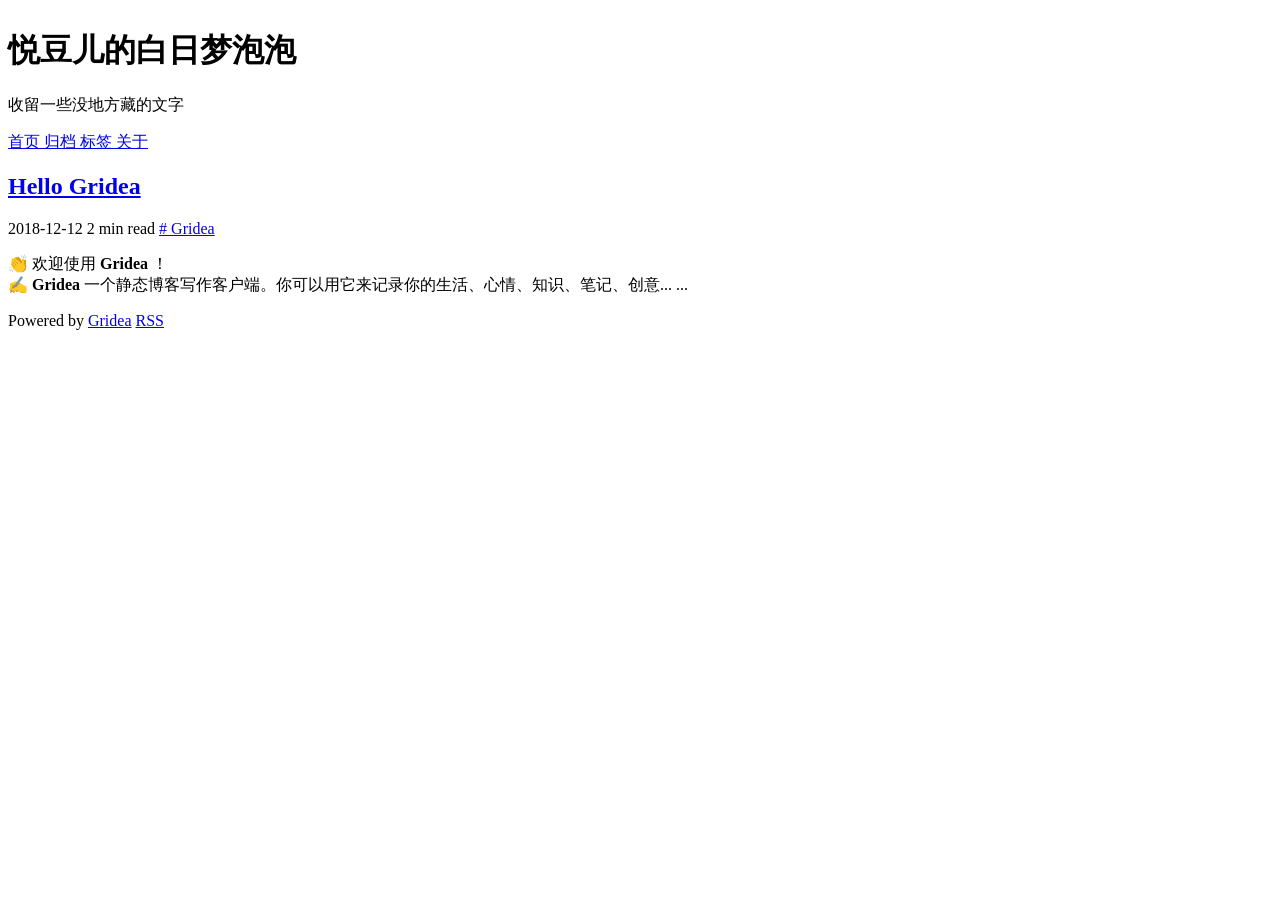
==== index.html @ af533e38 "update from gridea: 2023-02-16 19:53:11" ====
<html>
  <head>
    <meta charset="utf-8" />
<meta name="viewport" content="width=device-width, initial-scale=1" />
<title>悦豆儿的白日梦泡泡</title>
<link rel="shortcut icon" href="https://yuedoer.github.io.git/favicon.ico?v=1676548386879">
<link href="https://cdn.jsdelivr.net/npm/remixicon@2.3.0/fonts/remixicon.css" rel="stylesheet">
<link rel="stylesheet" href="https://yuedoer.github.io.git/styles/main.css">
<link rel="alternate" type="application/atom+xml" title="悦豆儿的白日梦泡泡 - Atom Feed" href="https://yuedoer.github.io.git/atom.xml">
<link rel="stylesheet" href="https://fonts.googleapis.com/css?family=Droid+Serif:400,700">



    <meta name="description" content="收留一些没地方藏的文字" />
  </head>
  <body>
    <div class="main">
      <div class="main-content">
        <div class="site-header">
  <a href="https://yuedoer.github.io.git">
  <img class="avatar" src="https://yuedoer.github.io.git/images/avatar.png?v=1676548386879" alt="">
  </a>
  <h1 class="site-title">
    悦豆儿的白日梦泡泡
  </h1>
  <p class="site-description">
    收留一些没地方藏的文字
  </p>
  <div class="menu-container">
    
      
        <a href="/" class="menu">
          首页
        </a>
      
    
      
        <a href="/archives" class="menu">
          归档
        </a>
      
    
      
        <a href="/tags" class="menu">
          标签
        </a>
      
    
      
        <a href="/post/about" class="menu">
          关于
        </a>
      
    
  </div>
  <div class="social-container">
    
      
    
      
    
      
    
      
    
      
    
  </div>
</div>

    
        <div class="post-container">
  
    <article class="post">
      <a href="https://yuedoer.github.io.git/post/hello-gridea/">
        <h2 class="post-title">Hello Gridea</h2>
      </a>
      <div class="post-info">
        <span>
          2018-12-12
        </span>
        <span>
          2 min read
        </span>
        
          <a href="https://yuedoer.github.io.git/tag/gxE8vp8jh/" class="post-tag">
            # Gridea
          </a>
        
      </div>
      
        <a href="https://yuedoer.github.io.git/post/hello-gridea/" class="post-feature-image" style="background-image: url('https://yuedoer.github.io.git/post-images/hello-gridea.png')">
        </a>
      
      <div class="post-abstract">
        <p>👏  欢迎使用 <strong>Gridea</strong> ！<br>
✍️  <strong>Gridea</strong> 一个静态博客写作客户端。你可以用它来记录你的生活、心情、知识、笔记、创意... ...</p>

      </div>
    </article>
  
</div>

    
        <div class="pagination-container">
  
  
</div>

    
        <div class="site-footer">
  Powered by <a href="https://github.com/getgridea/gridea" target="_blank">Gridea</a>
  <a class="rss" href="https://yuedoer.github.io.git/atom.xml" target="_blank">
    <i class="ri-rss-line"></i> RSS
  </a>
</div>

      </div>
    </div>
  </body>
</html>
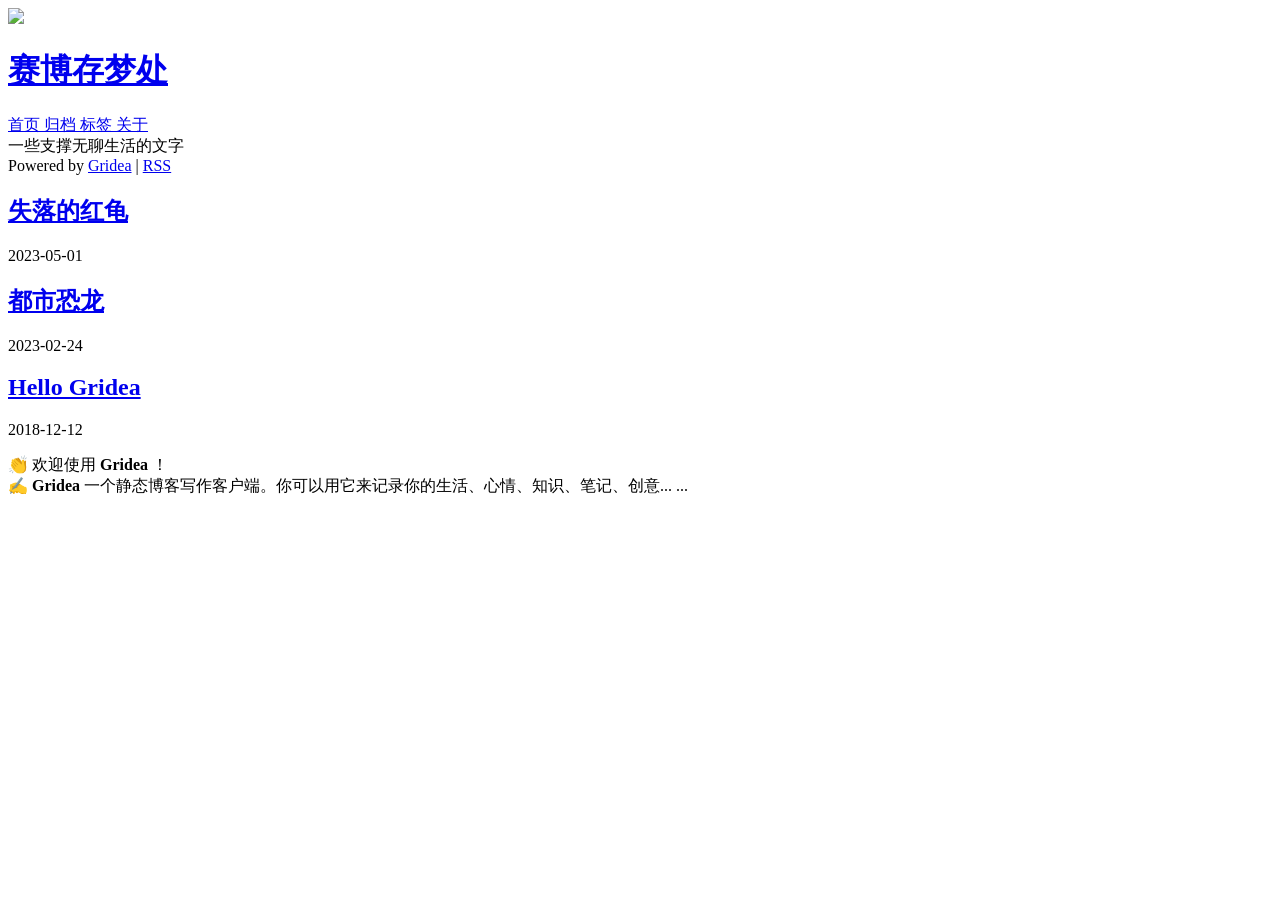
==== commit 01d54247: "update from gridea: 2023-12-09 11:04:58" ====
--- a/index.html
+++ b/index.html
@@ -1,121 +1,175 @@
+<!DOCTYPE html>
 <html>
   <head>
-    <meta charset="utf-8" />
-<meta name="viewport" content="width=device-width, initial-scale=1" />
-<title>悦豆儿的白日梦泡泡</title>
-<link rel="shortcut icon" href="https://yuedoer.github.io.git/favicon.ico?v=1676548386879">
-<link href="https://cdn.jsdelivr.net/npm/remixicon@2.3.0/fonts/remixicon.css" rel="stylesheet">
-<link rel="stylesheet" href="https://yuedoer.github.io.git/styles/main.css">
-<link rel="alternate" type="application/atom+xml" title="悦豆儿的白日梦泡泡 - Atom Feed" href="https://yuedoer.github.io.git/atom.xml">
-<link rel="stylesheet" href="https://fonts.googleapis.com/css?family=Droid+Serif:400,700">
+    <meta charset="utf-8" >
+
+<title>赛博存梦处</title>
+
+<meta name="viewport" content="width=device-width, initial-scale=1, maximum-scale=1, user-scalable=no">
+
+<link rel="stylesheet" href="https://use.fontawesome.com/releases/v5.7.2/css/all.css" integrity="sha384-fnmOCqbTlWIlj8LyTjo7mOUStjsKC4pOpQbqyi7RrhN7udi9RwhKkMHpvLbHG9Sr" crossorigin="anonymous">
+<link rel="shortcut icon" href="https://yuedouer.github.io.git/favicon.ico?v=1702090999966">
+<link rel="stylesheet" href="https://yuedouer.github.io.git/styles/main.css">
 
 
 
-    <meta name="description" content="收留一些没地方藏的文字" />
+<link rel="stylesheet" href="https://unpkg.com/aos@next/dist/aos.css" />
+<script src="https://cdn.jsdelivr.net/npm/vue/dist/vue.js"></script>
+
+
+
+    <meta name="description" content="一些支撑无聊生活的文字">
+    
   </head>
   <body>
-    <div class="main">
-      <div class="main-content">
-        <div class="site-header">
-  <a href="https://yuedoer.github.io.git">
-  <img class="avatar" src="https://yuedoer.github.io.git/images/avatar.png?v=1676548386879" alt="">
-  </a>
-  <h1 class="site-title">
-    悦豆儿的白日梦泡泡
-  </h1>
-  <p class="site-description">
-    收留一些没地方藏的文字
-  </p>
-  <div class="menu-container">
-    
+    <div id="app" class="main">
+
+      <div class="sidebar" :class="{ 'full-height': menuVisible }">
+  <div class="top-container" data-aos="fade-right">
+    <div class="top-header-container">
+      <a class="site-title-container" href="https://yuedouer.github.io.git">
+        <img src="https://yuedouer.github.io.git/images/avatar.png?v=1702090999966" class="site-logo">
+        <h1 class="site-title">赛博存梦处</h1>
+      </a>
+      <div class="menu-btn" @click="menuVisible = !menuVisible">
+        <div class="line"></div>
+      </div>
+    </div>
+    <div>
       
-        <a href="/" class="menu">
-          首页
-        </a>
+        
+          <a href="/" class="site-nav">
+            首页
+          </a>
+        
       
-    
+        
+          <a href="/archives" class="site-nav">
+            归档
+          </a>
+        
       
-        <a href="/archives" class="menu">
-          归档
-        </a>
+        
+          <a href="/tags" class="site-nav">
+            标签
+          </a>
+        
       
-    
+        
+          <a href="/post/about" class="site-nav">
+            关于
+          </a>
+        
       
-        <a href="/tags" class="menu">
-          标签
-        </a>
+    </div>
+  </div>
+  <div class="bottom-container" data-aos="flip-up" data-aos-offset="0">
+    <div class="social-container">
       
-    
+        
       
-        <a href="/post/about" class="menu">
-          关于
-        </a>
+        
       
-    
-  </div>
-  <div class="social-container">
-    
+        
       
-    
+        
       
-    
+        
       
-    
-      
-    
-      
-    
+    </div>
+    <div class="site-description">
+      一些支撑无聊生活的文字
+    </div>
+    <div class="site-footer">
+      Powered by <a href="https://github.com/getgridea/gridea" target="_blank">Gridea</a> | <a class="rss" href="https://yuedouer.github.io.git/atom.xml" target="_blank">RSS</a>
+    </div>
   </div>
 </div>
 
-    
-        <div class="post-container">
-  
-    <article class="post">
-      <a href="https://yuedoer.github.io.git/post/hello-gridea/">
-        <h2 class="post-title">Hello Gridea</h2>
-      </a>
-      <div class="post-info">
-        <span>
-          2018-12-12
-        </span>
-        <span>
-          2 min read
-        </span>
-        
-          <a href="https://yuedoer.github.io.git/tag/gxE8vp8jh/" class="post-tag">
-            # Gridea
-          </a>
-        
-      </div>
-      
-        <a href="https://yuedoer.github.io.git/post/hello-gridea/" class="post-feature-image" style="background-image: url('https://yuedoer.github.io.git/post-images/hello-gridea.png')">
-        </a>
-      
-      <div class="post-abstract">
-        <p>👏  欢迎使用 <strong>Gridea</strong> ！<br>
+
+      <div class="main-container">
+        <div class="content-container" data-aos="fade-up">
+          
+            <article class="post-item">
+              <div class="left">
+                <a href="https://yuedouer.github.io.git/post/shi-luo-de-hong-gui/">
+                  <h2 class="post-title">失落的红龟</h2>
+                </a>
+                <div class="post-date">
+                  2023-05-01
+                </div>
+                <div class="post-abstract">
+                  
+                </div>
+              </div>
+              
+            </article>
+          
+            <article class="post-item">
+              <div class="left">
+                <a href="https://yuedouer.github.io.git/post/cheng-shi-kong-long/">
+                  <h2 class="post-title">都市恐龙</h2>
+                </a>
+                <div class="post-date">
+                  2023-02-24
+                </div>
+                <div class="post-abstract">
+                  
+                </div>
+              </div>
+              
+            </article>
+          
+            <article class="post-item">
+              <div class="left">
+                <a href="https://yuedouer.github.io.git/post/hello-gridea/">
+                  <h2 class="post-title">Hello Gridea</h2>
+                </a>
+                <div class="post-date">
+                  2018-12-12
+                </div>
+                <div class="post-abstract">
+                  <p>👏  欢迎使用 <strong>Gridea</strong> ！<br>
 ✍️  <strong>Gridea</strong> 一个静态博客写作客户端。你可以用它来记录你的生活、心情、知识、笔记、创意... ...</p>
 
-      </div>
-    </article>
-  
-</div>
+                </div>
+              </div>
+              
+                <a class="right" href="https://yuedouer.github.io.git/post/hello-gridea/">
+                  <div class="feature-container" style="background-image: url('https://yuedouer.github.io.git/post-images/hello-gridea.png')">
+                  </div>
+                </a>
+              
+            </article>
+          
 
-    
-        <div class="pagination-container">
+          <div class="pagination-container">
   
   
 </div>
 
-    
-        <div class="site-footer">
-  Powered by <a href="https://github.com/getgridea/gridea" target="_blank">Gridea</a>
-  <a class="rss" href="https://yuedoer.github.io.git/atom.xml" target="_blank">
-    <i class="ri-rss-line"></i> RSS
-  </a>
-</div>
-
+        </div>
       </div>
     </div>
+
+    <script src="https://unpkg.com/aos@next/dist/aos.js"></script>
+<script type="application/javascript">
+
+AOS.init();
+
+var app = new Vue({
+  el: '#app',
+  data: {
+    menuVisible: false,
+  },
+})
+
+</script>
+
+
+
+
+
+
   </body>
 </html>
